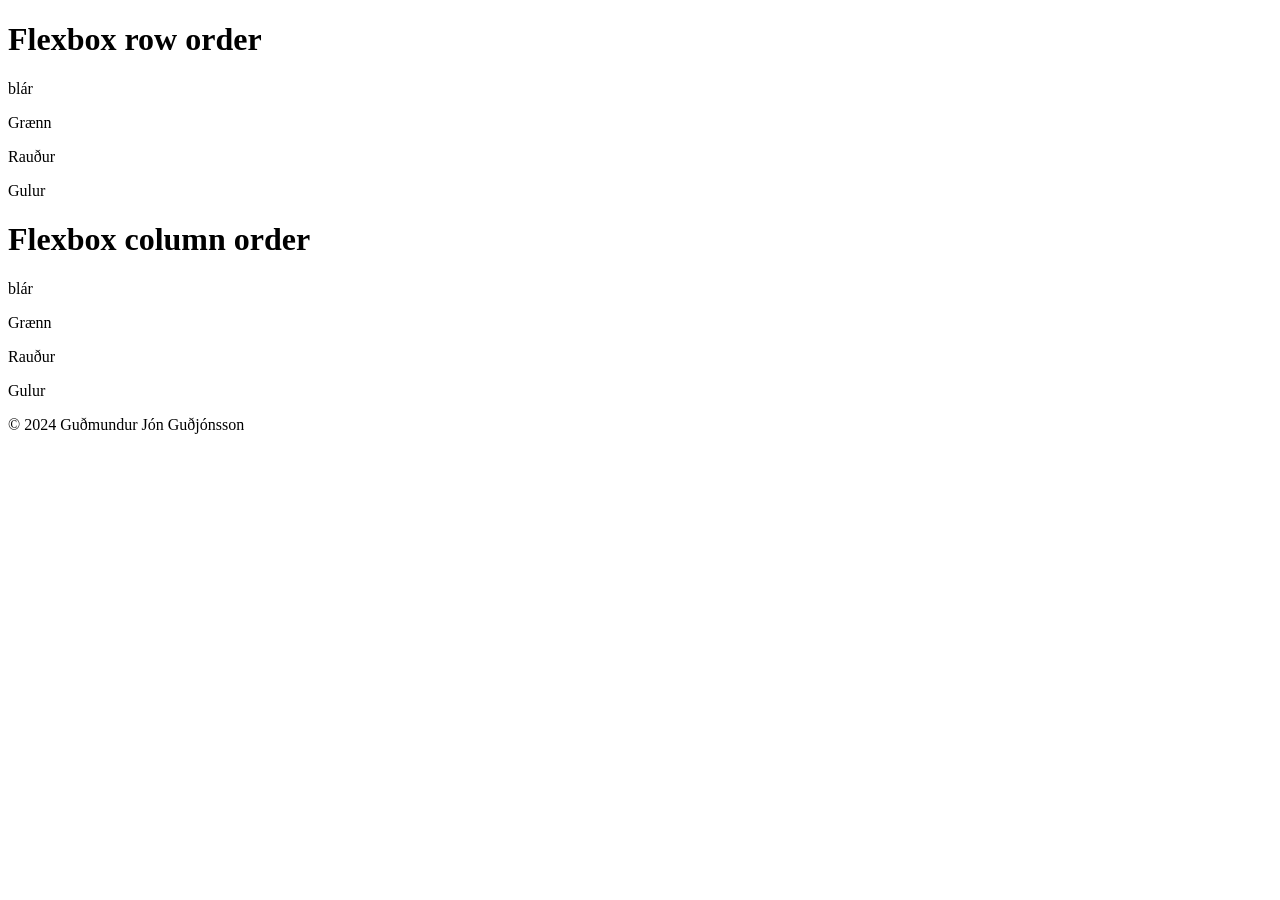
==== verkefni_3/verk_3_1/index.html @ bcd0913a "fixed like... everything... i think" ====
<!DOCTYPE html>
<html>
    <head>
        <meta charset="utf-8">
        <meta name="viewport" content="width=device-width, initial-scale=1.0">
        <meta name="description" content="Flexbox row & column order">
        <meta name="author" content="Guðmundur Jón Guðjónsson">
        <title>Flexbox row & column order</title>
        <link rel="stylesheet" type="text/css" href="verk_3_1.css">
    </head>
    <body>
        <h1>Flexbox row order</h1>
        <section class="row">
            <div class="blar"><p>blár</p></div>
            <div class="graenn"><p>Grænn</p></div>
            <div class="raudur"><p>Rauður</p></div>
            <div class="gulur"><p>Gulur</p></div>
        </section>
        <h1>Flexbox column order</h1>
        <section class="col">
            <div class="blar"><p>blár</p></div>
            <div class="graenn"><p>Grænn</p></div>
            <div class="raudur"><p>Rauður</p></div>
            <div class="gulur"><p>Gulur</p></div>
        </section>
        <section>
            <footer>
                <p>&copy; 2024 Guðmundur Jón Guðjónsson</p>
            </footer>
        </section>
    </body>
</html>
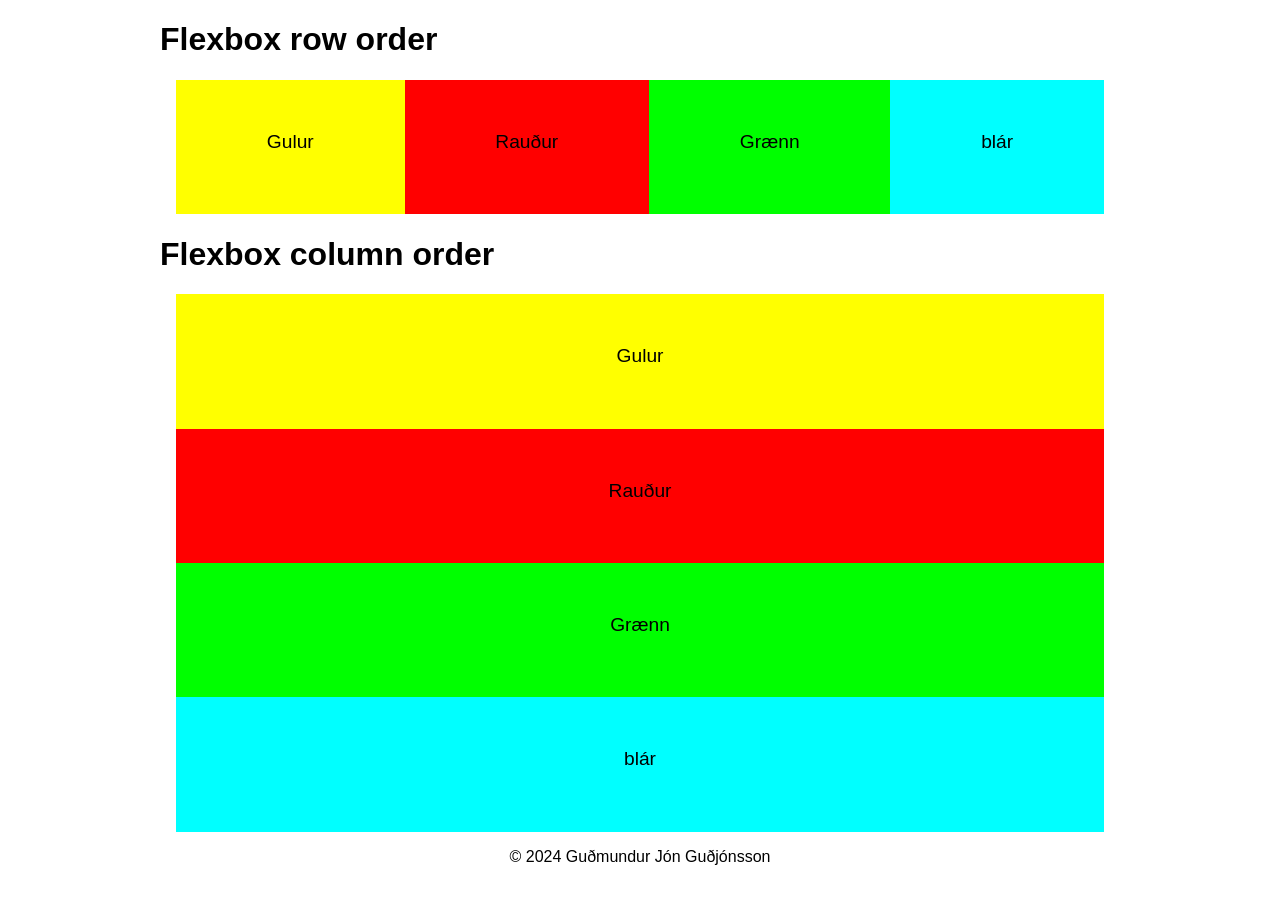
==== commit 29054ead: "patial fix" ====
--- a/verkefni_3/verk_3_1/index.html
+++ b/verkefni_3/verk_3_1/index.html
@@ -6,7 +6,7 @@
         <meta name="description" content="Flexbox row & column order">
         <meta name="author" content="Guðmundur Jón Guðjónsson">
         <title>Flexbox row & column order</title>
-        <link rel="stylesheet" type="text/css" href="verk_3_1.css">
+        <link rel="stylesheet" type="text/css" href="styles.css">
     </head>
     <body>
         <h1>Flexbox row order</h1>
@@ -29,4 +29,4 @@
             </footer>
         </section>
     </body>
-</html>+</html>
--- a/verkefni_3/verk_3_1/styles.css
+++ b/verkefni_3/verk_3_1/styles.css
@@ -0,0 +1,42 @@
+ * {
+    box-sizing: border-box;
+}
+body {
+	max-width: 60em;
+	margin: 0 auto;
+	font-family: sans-serif;
+}
+footer p {
+  text-align: center;
+}
+.gulur {
+	background-color: yellow; 
+}
+.raudur {
+	background-color: red; 
+}
+.graenn {
+	background-color: lime;
+}
+.blar {
+	background-color: cyan; 
+}
+.row p, .col p {
+	font-size: 1.2em;
+    height:5em;
+    text-align:center;
+    padding: 2rem;
+}
+.row {
+    display:flex;
+    margin: 1em;
+    flex-direction: row-reverse;
+}
+.col {
+    display:flex;
+    margin:1em;
+    flex-direction: column-reverse;
+}
+section>div{
+    flex-grow:1;
+}
